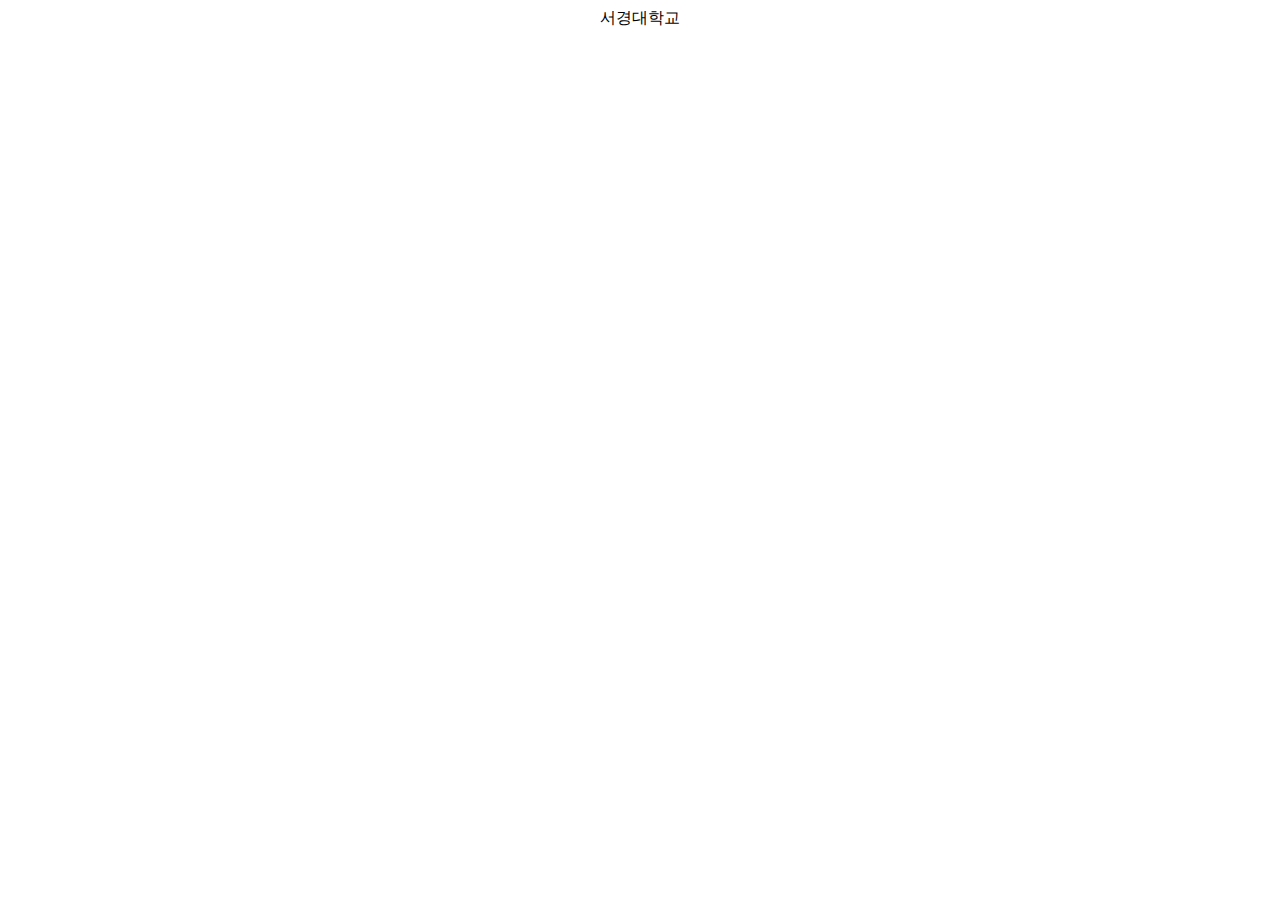
==== TourList/src/main/resources/templates/layout/footer.html @ 4e552c16 "22.05.25" ====
<!DOCTYPE html>
<html lang="en" xmlns:th="http://www.thymeleaf.org" >
<div th:fragment="footer">
    <div class="footer" >
            <div id="footer-info">
                <p align = "center" style="margin:0">서경대학교</p>
            </div>
    </div>
</div>
</html>
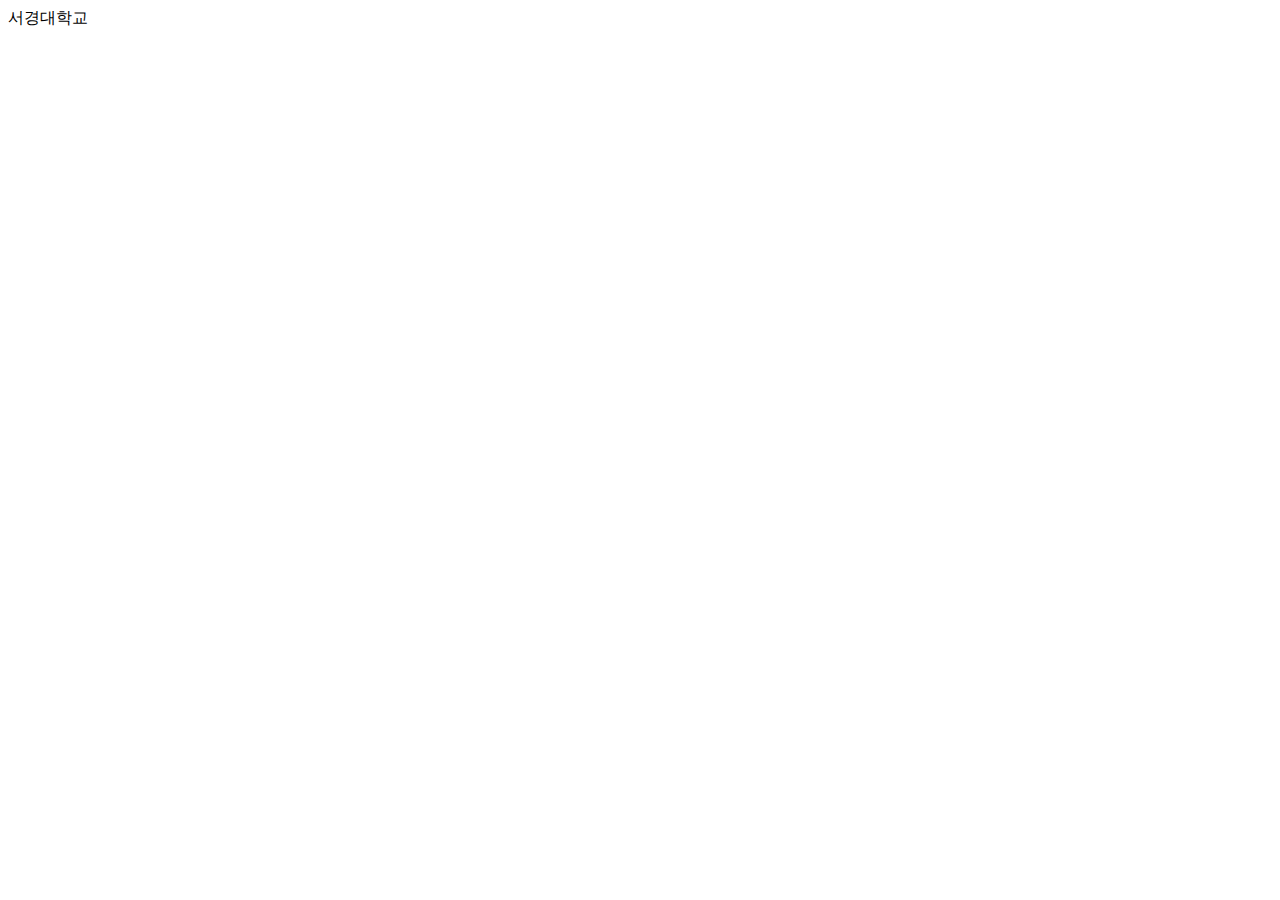
==== commit a107d90d: "22.07.21" ====
--- a/TourList/src/main/resources/templates/layout/footer.html
+++ b/TourList/src/main/resources/templates/layout/footer.html
@@ -2,9 +2,11 @@
 <html lang="en" xmlns:th="http://www.thymeleaf.org" >
 <div th:fragment="footer">
     <div class="footer" >
-            <div id="footer-info">
-                <p align = "center" style="margin:0">서경대학교</p>
+        <div class="content-box">
+            <div class="footer_info">
+                <p style="margin:0">서경대학교</p>
             </div>
+        </div>
     </div>
 </div>
 </html>